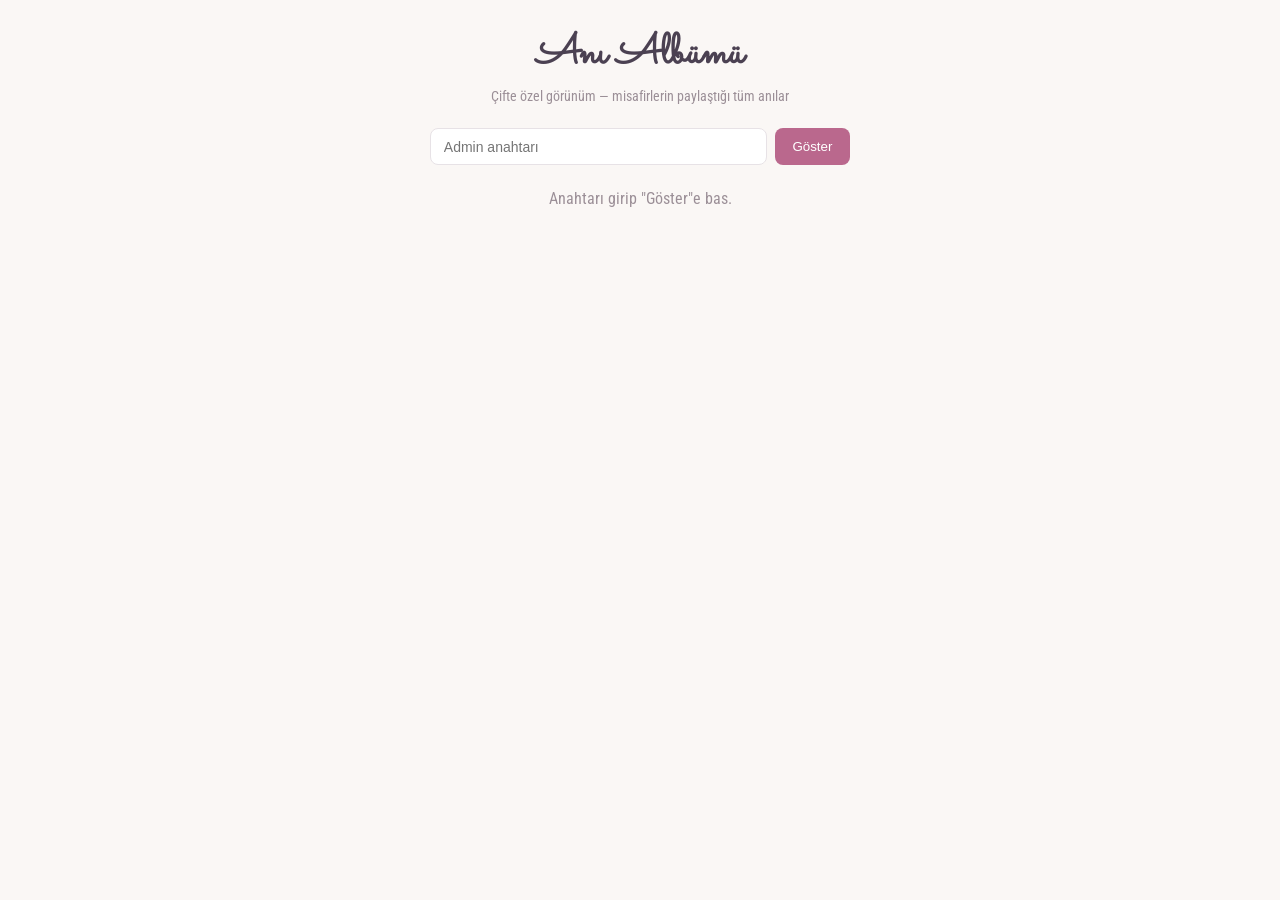
==== gallery.html @ a37952c1 "Aleyna & Şahan düğün davetiyesi — statik site" ====
<!DOCTYPE html>
<html lang="tr">
<head>
  <meta charset="UTF-8" />
  <meta name="viewport" content="width=device-width, initial-scale=1.0" />
  <meta name="color-scheme" content="light" />
  <meta name="darkreader-lock" />
  <title>Anı Albümü — Çift Görünümü</title>
  <link rel="preconnect" href="https://fonts.googleapis.com" />
  <link href="https://fonts.googleapis.com/css2?family=Sacramento&family=Roboto+Condensed:wght@300;400;500&display=swap" rel="stylesheet" />
  <style>
    :root { --accent:#4b4152; --rose:#ba688d; --line:#e7e2e6; }
    * { box-sizing:border-box; margin:0; padding:0; }
    body { font-family:"Roboto Condensed",system-ui,sans-serif; color:var(--accent); background:#faf7f5; padding:1.5rem 1rem 4rem; }
    h1 { font-family:"Sacramento",cursive; font-size:42px; text-align:center; color:var(--accent); }
    .sub { text-align:center; color:#9b8f97; font-size:14px; margin:.2rem 0 1.5rem; }
    .keybar { max-width:420px; margin:0 auto 1.2rem; display:flex; gap:.5rem; }
    .keybar input { flex:1; padding:.6rem .8rem; border:1px solid var(--line); border-radius:8px; font-size:14px; }
    .keybar button { padding:.6rem 1.1rem; border:0; border-radius:8px; background:var(--rose); color:#fff; cursor:pointer; }
    .msg { text-align:center; color:#9b8f97; margin:1.5rem 0; }
    .grid { max-width:1000px; margin:0 auto; display:grid; grid-template-columns:repeat(auto-fill,minmax(170px,1fr)); gap:1rem; }
    .card { background:#fff; border:1px solid var(--line); border-radius:12px; overflow:hidden; box-shadow:0 4px 14px rgba(75,65,82,.08); }
    .card img, .card video { display:block; width:100%; aspect-ratio:1/1; object-fit:cover; background:#f0ebee; }
    .voice { aspect-ratio:1/1; display:flex; flex-direction:column; align-items:center; justify-content:center; gap:.5rem; padding:.6rem; background:linear-gradient(140deg,#f3e6ee,#efe1ea); }
    .voice .ico { font-size:1.8rem; }
    .voice audio { width:100%; }
    .meta { padding:.5rem .6rem; font-size:12.5px; }
    .meta b { color:var(--accent); }
    .meta span { color:#9b8f97; }
  </style>
</head>
<body>
  <h1>Anı Albümü</h1>
  <p class="sub">Çifte özel görünüm — misafirlerin paylaştığı tüm anılar</p>

  <div class="keybar">
    <input id="key" type="password" placeholder="Admin anahtarı" autocomplete="off" />
    <button id="go" type="button">Göster</button>
  </div>
  <div id="msg" class="msg">Anahtarı girip "Göster"e bas.</div>
  <div id="grid" class="grid"></div>

  <script src="config.js"></script>
  <script>
    const esc = (s) => String(s == null ? "" : s).replace(/[&<>"]/g, (c) => ({ "&": "&amp;", "<": "&lt;", ">": "&gt;", '"': "&quot;" }[c]));
    const fmtDate = (s) => { try { return new Date(s).toLocaleString("tr-TR"); } catch (_) { return ""; } };
    const fmtDur = (s) => (s == null ? "" : Math.floor(s / 60) + ":" + String(s % 60).padStart(2, "0"));
    const grid = document.getElementById("grid");
    const msg = document.getElementById("msg");
    const keyInput = document.getElementById("key");

    async function load(key) {
      if (!key) { msg.textContent = "Anahtar gerekli."; return; }
      msg.textContent = "Yükleniyor…"; grid.innerHTML = "";
      try {
        const r = await fetch(window.SUPABASE_URL + "/functions/v1/admin-memories?key=" + encodeURIComponent(key));
        const d = await r.json();
        if (!r.ok) { msg.textContent = "Hata: " + (d.error || r.status) + (r.status === 401 ? " (anahtar yanlış)" : ""); return; }
        localStorage.setItem("admin_key", key);
        const mems = d.memories || [];
        if (!mems.length) { msg.textContent = "Henüz anı eklenmemiş."; return; }
        msg.textContent = mems.length + " anı";
        mems.forEach((m) => {
          const c = document.createElement("div"); c.className = "card";
          let media;
          if (m.type === "photo") media = '<img src="' + esc(m.url) + '" loading="lazy" />';
          else if (m.type === "video") media = '<video src="' + esc(m.url) + '" controls preload="metadata"></video>';
          else media = '<div class="voice"><span class="ico">🎙️</span><audio src="' + esc(m.url) + '" controls></audio><span>' + fmtDur(m.duration) + '</span></div>';
          c.innerHTML = media + '<div class="meta"><b>' + esc(m.name || "Anonim") + '</b><br><span>' + fmtDate(m.created_at) + "</span></div>";
          grid.appendChild(c);
        });
      } catch (e) { msg.textContent = "Bağlantı hatası: " + e.message; }
    }

    document.getElementById("go").addEventListener("click", () => load(keyInput.value.trim()));
    keyInput.addEventListener("keydown", (e) => { if (e.key === "Enter") load(keyInput.value.trim()); });

    const urlKey = new URLSearchParams(location.search).get("key");
    const saved = urlKey || localStorage.getItem("admin_key");
    if (saved) { keyInput.value = saved; load(saved); }
  </script>
</body>
</html>
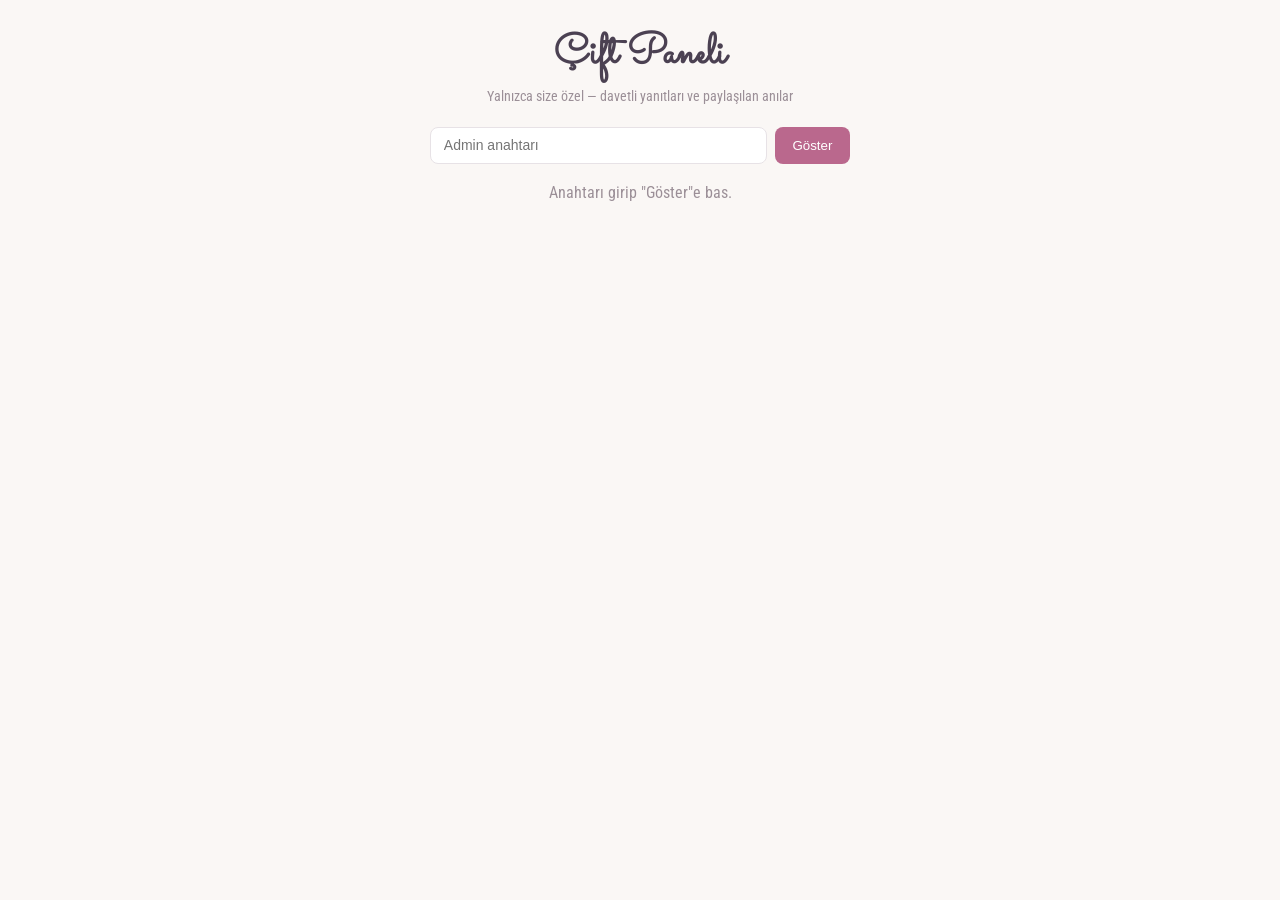
==== commit ad5faded: "Çift paneli: gallery'ye Davetli Yanıtları (RSVP) sekmesi" ====
--- a/gallery.html
+++ b/gallery.html
@@ -5,7 +5,7 @@
   <meta name="viewport" content="width=device-width, initial-scale=1.0" />
   <meta name="color-scheme" content="light" />
   <meta name="darkreader-lock" />
-  <title>Anı Albümü — Çift Görünümü</title>
+  <title>Çift Paneli — Yanıtlar & Anılar</title>
   <link rel="preconnect" href="https://fonts.googleapis.com" />
   <link href="https://fonts.googleapis.com/css2?family=Sacramento&family=Roboto+Condensed:wght@300;400;500&display=swap" rel="stylesheet" />
   <style>
@@ -13,11 +13,37 @@
     * { box-sizing:border-box; margin:0; padding:0; }
     body { font-family:"Roboto Condensed",system-ui,sans-serif; color:var(--accent); background:#faf7f5; padding:1.5rem 1rem 4rem; }
     h1 { font-family:"Sacramento",cursive; font-size:42px; text-align:center; color:var(--accent); }
-    .sub { text-align:center; color:#9b8f97; font-size:14px; margin:.2rem 0 1.5rem; }
+    .sub { text-align:center; color:#9b8f97; font-size:14px; margin:.2rem 0 1.4rem; }
     .keybar { max-width:420px; margin:0 auto 1.2rem; display:flex; gap:.5rem; }
     .keybar input { flex:1; padding:.6rem .8rem; border:1px solid var(--line); border-radius:8px; font-size:14px; }
     .keybar button { padding:.6rem 1.1rem; border:0; border-radius:8px; background:var(--rose); color:#fff; cursor:pointer; }
-    .msg { text-align:center; color:#9b8f97; margin:1.5rem 0; }
+    .msg { text-align:center; color:#9b8f97; margin:1.2rem 0; }
+
+    /* Sekmeler */
+    .tabs { display:none; gap:.5rem; max-width:1000px; margin:0 auto 1.2rem; justify-content:center; }
+    .tabs.is-shown { display:flex; }
+    .tab { padding:.5rem 1.1rem; border:1px solid var(--line); background:#fff; border-radius:999px; cursor:pointer; font-size:14px; color:var(--accent); }
+    .tab.is-active { background:var(--accent); color:#fff; border-color:var(--accent); }
+
+    /* RSVP özet + kartlar */
+    .summary { max-width:640px; margin:0 auto 1rem; display:flex; gap:.5rem; flex-wrap:wrap; justify-content:center; }
+    .chip { background:#fff; border:1px solid var(--line); border-radius:999px; padding:.35rem .85rem; font-size:14px; }
+    .chip b { font-size:15px; }
+    .rsvp-list { max-width:640px; margin:0 auto; display:flex; flex-direction:column; gap:.6rem; }
+    .rsvp-card { background:#fff; border:1px solid var(--line); border-left:4px solid #ccc; border-radius:10px; padding:.7rem .9rem; box-shadow:0 2px 8px rgba(75,65,82,.05); }
+    .rsvp-card--yes { border-left-color:#3aa76d; }
+    .rsvp-card--maybe { border-left-color:#e0a63a; }
+    .rsvp-card--no { border-left-color:#b9adb4; }
+    .rsvp-top { display:flex; justify-content:space-between; align-items:center; gap:.5rem; }
+    .rsvp-name { font-size:15.5px; font-weight:500; }
+    .badge { font-size:12px; padding:.18rem .65rem; border-radius:999px; white-space:nowrap; }
+    .badge--yes { background:#e5f5ec; color:#2b8a5a; }
+    .badge--maybe { background:#fdf1dd; color:#a9761a; }
+    .badge--no { background:#f2eef0; color:#8a7f86; }
+    .rsvp-info { color:#9b8f97; font-size:13px; margin-top:.3rem; }
+    .rsvp-note { margin-top:.4rem; font-size:13.5px; color:var(--accent); font-style:italic; }
+
+    /* Anılar */
     .grid { max-width:1000px; margin:0 auto; display:grid; grid-template-columns:repeat(auto-fill,minmax(170px,1fr)); gap:1rem; }
     .card { background:#fff; border:1px solid var(--line); border-radius:12px; overflow:hidden; box-shadow:0 4px 14px rgba(75,65,82,.08); }
     .card img, .card video { display:block; width:100%; aspect-ratio:1/1; object-fit:cover; background:#f0ebee; }
@@ -27,48 +53,126 @@
     .meta { padding:.5rem .6rem; font-size:12.5px; }
     .meta b { color:var(--accent); }
     .meta span { color:#9b8f97; }
+    .empty { text-align:center; color:#9b8f97; margin:2rem 0; }
   </style>
 </head>
 <body>
-  <h1>Anı Albümü</h1>
-  <p class="sub">Çifte özel görünüm — misafirlerin paylaştığı tüm anılar</p>
+  <h1>Çift Paneli</h1>
+  <p class="sub">Yalnızca size özel — davetli yanıtları ve paylaşılan anılar</p>
 
   <div class="keybar">
     <input id="key" type="password" placeholder="Admin anahtarı" autocomplete="off" />
     <button id="go" type="button">Göster</button>
   </div>
+
+  <div class="tabs" id="tabs">
+    <button class="tab is-active" id="tabRsvp" type="button">📋 Davetli Yanıtları</button>
+    <button class="tab" id="tabMem" type="button">🖼 Anı Albümü</button>
+  </div>
+
   <div id="msg" class="msg">Anahtarı girip "Göster"e bas.</div>
-  <div id="grid" class="grid"></div>
+
+  <div id="rsvpView">
+    <div class="summary" id="rsvpSummary"></div>
+    <div class="rsvp-list" id="rsvpList"></div>
+  </div>
+  <div id="gridView" hidden>
+    <div id="grid" class="grid"></div>
+  </div>
 
   <script src="config.js"></script>
   <script>
     const esc = (s) => String(s == null ? "" : s).replace(/[&<>"]/g, (c) => ({ "&": "&amp;", "<": "&lt;", ">": "&gt;", '"': "&quot;" }[c]));
-    const fmtDate = (s) => { try { return new Date(s).toLocaleString("tr-TR"); } catch (_) { return ""; } };
+    const fmtDateTime = (s) => { try { return new Date(s).toLocaleString("tr-TR"); } catch (_) { return ""; } };
+    const fmtDate = (s) => { try { return new Date(s).toLocaleDateString("tr-TR"); } catch (_) { return ""; } };
     const fmtDur = (s) => (s == null ? "" : Math.floor(s / 60) + ":" + String(s % 60).padStart(2, "0"));
-    const grid = document.getElementById("grid");
+
+    const DURUM = {
+      katilacagim: { label: "Katılacak", cls: "yes" },
+      "net-degil": { label: "Net değil", cls: "maybe" },
+      katilmayacagim: { label: "Gelmeyecek", cls: "no" },
+    };
+
     const msg = document.getElementById("msg");
     const keyInput = document.getElementById("key");
+    const grid = document.getElementById("grid");
+    const rsvpList = document.getElementById("rsvpList");
+    const rsvpSummary = document.getElementById("rsvpSummary");
+    const tabs = document.getElementById("tabs");
+    const tabRsvp = document.getElementById("tabRsvp");
+    const tabMem = document.getElementById("tabMem");
+
+    function showTab(which) {
+      const isR = which === "rsvp";
+      document.getElementById("rsvpView").hidden = !isR;
+      document.getElementById("gridView").hidden = isR;
+      tabRsvp.classList.toggle("is-active", isR);
+      tabMem.classList.toggle("is-active", !isR);
+    }
+    tabRsvp.addEventListener("click", () => showTab("rsvp"));
+    tabMem.addEventListener("click", () => showTab("mem"));
+
+    function renderRsvp(list) {
+      rsvpList.innerHTML = "";
+      rsvpSummary.innerHTML = "";
+      let gelen = 0, gelenKisi = 0, belki = 0, belkiKisi = 0, gelmeyen = 0;
+      list.forEach((r) => {
+        if (r.durum === "katilacagim") { gelen++; gelenKisi += Number(r.kisi) || 0; }
+        else if (r.durum === "net-degil") { belki++; belkiKisi += Number(r.kisi) || 0; }
+        else if (r.durum === "katilmayacagim") { gelmeyen++; }
+      });
+      rsvpSummary.innerHTML =
+        '<span class="chip">Toplam yanıt: <b>' + list.length + "</b></span>" +
+        '<span class="chip">✅ Kesin gelen: <b>' + gelenKisi + "</b> kişi</span>" +
+        '<span class="chip">🤔 Net değil: <b>' + belkiKisi + "</b> kişi</span>" +
+        '<span class="chip">❌ Gelmeyecek: <b>' + gelmeyen + "</b></span>";
+
+      if (!list.length) { rsvpList.innerHTML = '<p class="empty">Henüz davetli yanıtı yok.</p>'; return; }
+      list.forEach((r) => {
+        const info = DURUM[r.durum] || { label: r.durum || "—", cls: "no" };
+        const card = document.createElement("div");
+        card.className = "rsvp-card rsvp-card--" + info.cls;
+        let html =
+          '<div class="rsvp-top"><span class="rsvp-name">' + esc(r.ad_soyad || "—") + "</span>" +
+          '<span class="badge badge--' + info.cls + '">' + esc(info.label) + "</span></div>" +
+          '<div class="rsvp-info">' + (r.kisi != null ? "👥 " + esc(r.kisi) + " kişi · " : "") + esc(fmtDate(r.created_at)) + "</div>";
+        if (r.not_metni) html += '<div class="rsvp-note">“' + esc(r.not_metni) + "”</div>";
+        card.innerHTML = html;
+        rsvpList.appendChild(card);
+      });
+    }
+
+    function renderMemories(mems) {
+      grid.innerHTML = "";
+      if (!mems.length) { grid.innerHTML = '<p class="empty">Henüz anı eklenmemiş.</p>'; return; }
+      mems.forEach((m) => {
+        const c = document.createElement("div"); c.className = "card";
+        let media;
+        if (m.type === "photo") media = '<img src="' + esc(m.url) + '" loading="lazy" />';
+        else if (m.type === "video") media = '<video src="' + esc(m.url) + '" controls preload="metadata"></video>';
+        else media = '<div class="voice"><span class="ico">🎙️</span><audio src="' + esc(m.url) + '" controls></audio><span>' + fmtDur(m.duration) + "</span></div>";
+        c.innerHTML = media + '<div class="meta"><b>' + esc(m.name || "Anonim") + "</b><br><span>" + fmtDateTime(m.created_at) + "</span></div>";
+        grid.appendChild(c);
+      });
+    }
 
     async function load(key) {
       if (!key) { msg.textContent = "Anahtar gerekli."; return; }
-      msg.textContent = "Yükleniyor…"; grid.innerHTML = "";
+      msg.textContent = "Yükleniyor…";
       try {
-        const r = await fetch(window.SUPABASE_URL + "/functions/v1/admin-memories?key=" + encodeURIComponent(key));
+        const r = await fetch(window.SUPABASE_URL + "/functions/v1/admin-memories?rsvp=1&key=" + encodeURIComponent(key));
         const d = await r.json();
         if (!r.ok) { msg.textContent = "Hata: " + (d.error || r.status) + (r.status === 401 ? " (anahtar yanlış)" : ""); return; }
         localStorage.setItem("admin_key", key);
         const mems = d.memories || [];
-        if (!mems.length) { msg.textContent = "Henüz anı eklenmemiş."; return; }
-        msg.textContent = mems.length + " anı";
-        mems.forEach((m) => {
-          const c = document.createElement("div"); c.className = "card";
-          let media;
-          if (m.type === "photo") media = '<img src="' + esc(m.url) + '" loading="lazy" />';
-          else if (m.type === "video") media = '<video src="' + esc(m.url) + '" controls preload="metadata"></video>';
-          else media = '<div class="voice"><span class="ico">🎙️</span><audio src="' + esc(m.url) + '" controls></audio><span>' + fmtDur(m.duration) + '</span></div>';
-          c.innerHTML = media + '<div class="meta"><b>' + esc(m.name || "Anonim") + '</b><br><span>' + fmtDate(m.created_at) + "</span></div>";
-          grid.appendChild(c);
-        });
+        const rsvp = d.rsvp || [];
+        renderRsvp(rsvp);
+        renderMemories(mems);
+        tabRsvp.textContent = "📋 Davetli Yanıtları (" + rsvp.length + ")";
+        tabMem.textContent = "🖼 Anı Albümü (" + mems.length + ")";
+        tabs.classList.add("is-shown");
+        msg.textContent = "";
+        showTab("rsvp");
       } catch (e) { msg.textContent = "Bağlantı hatası: " + e.message; }
     }
 
